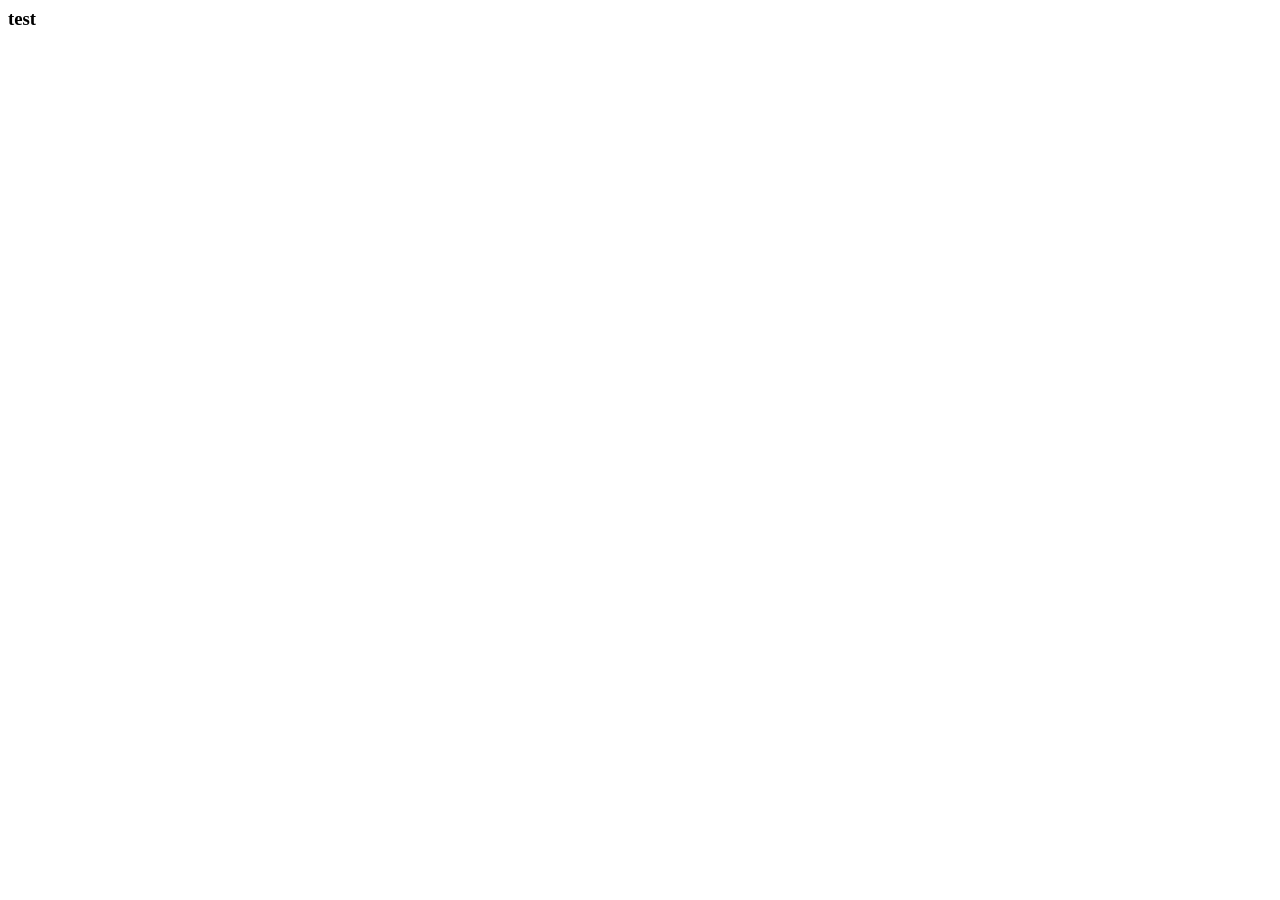
==== test.html @ 62db7ab3 "update main" ====
<html lang="en">

<head>
    <meta charset="UTF-8">
    <meta http-equiv="X-UA-Compatible" content="IE=edge">
    <meta name="viewport" content="width=device-width, initial-scale=1.0">
    <title>Document</title>
</head>

<body>
    <h3>test</h3>
</body>

</html>
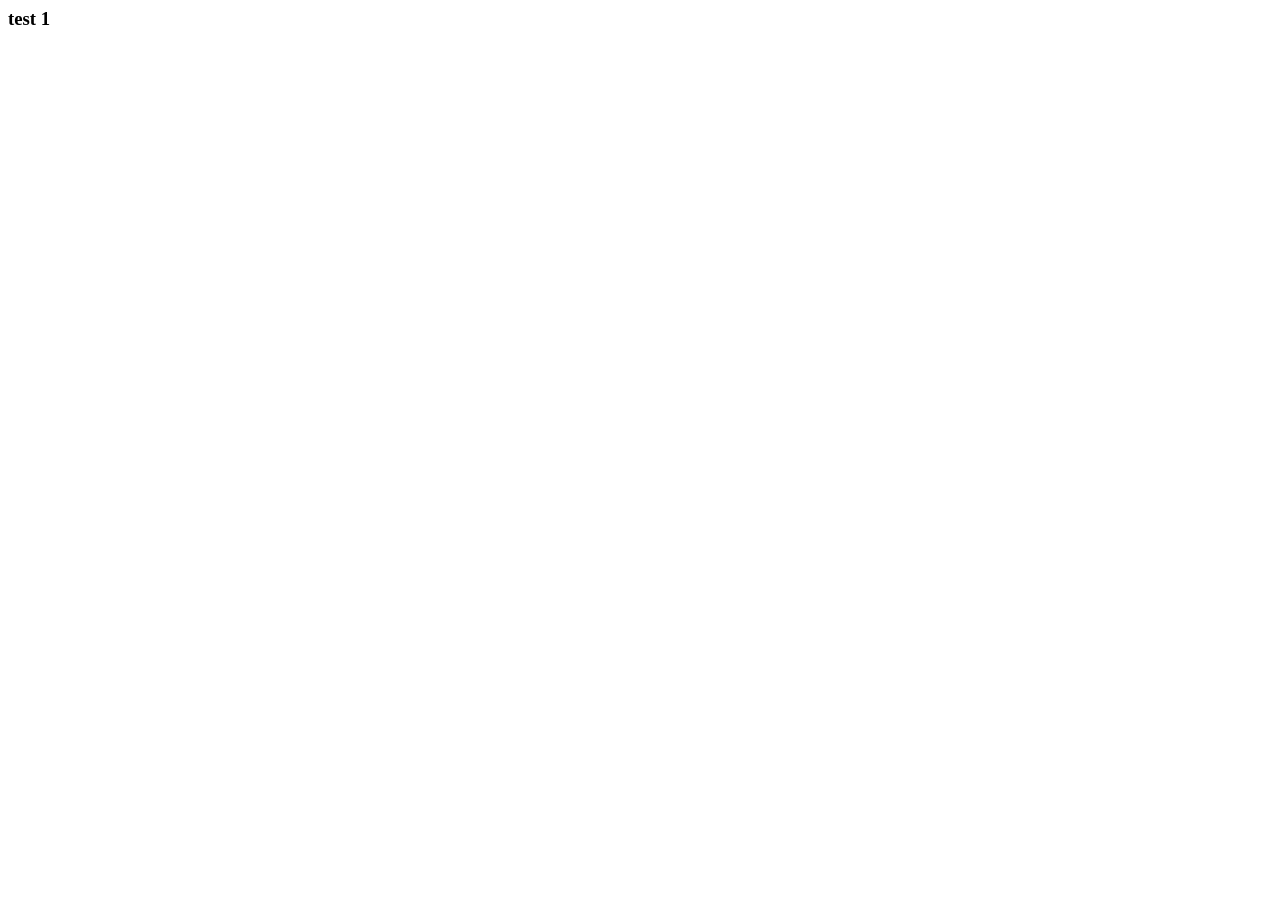
==== commit 8ec8eff0: "test 2" ====
--- a/test.html
+++ b/test.html
@@ -8,7 +8,7 @@
 </head>
 
 <body>
-    <h3>test</h3>
+    <h3>test 1</h3>
 </body>
 
 </html>
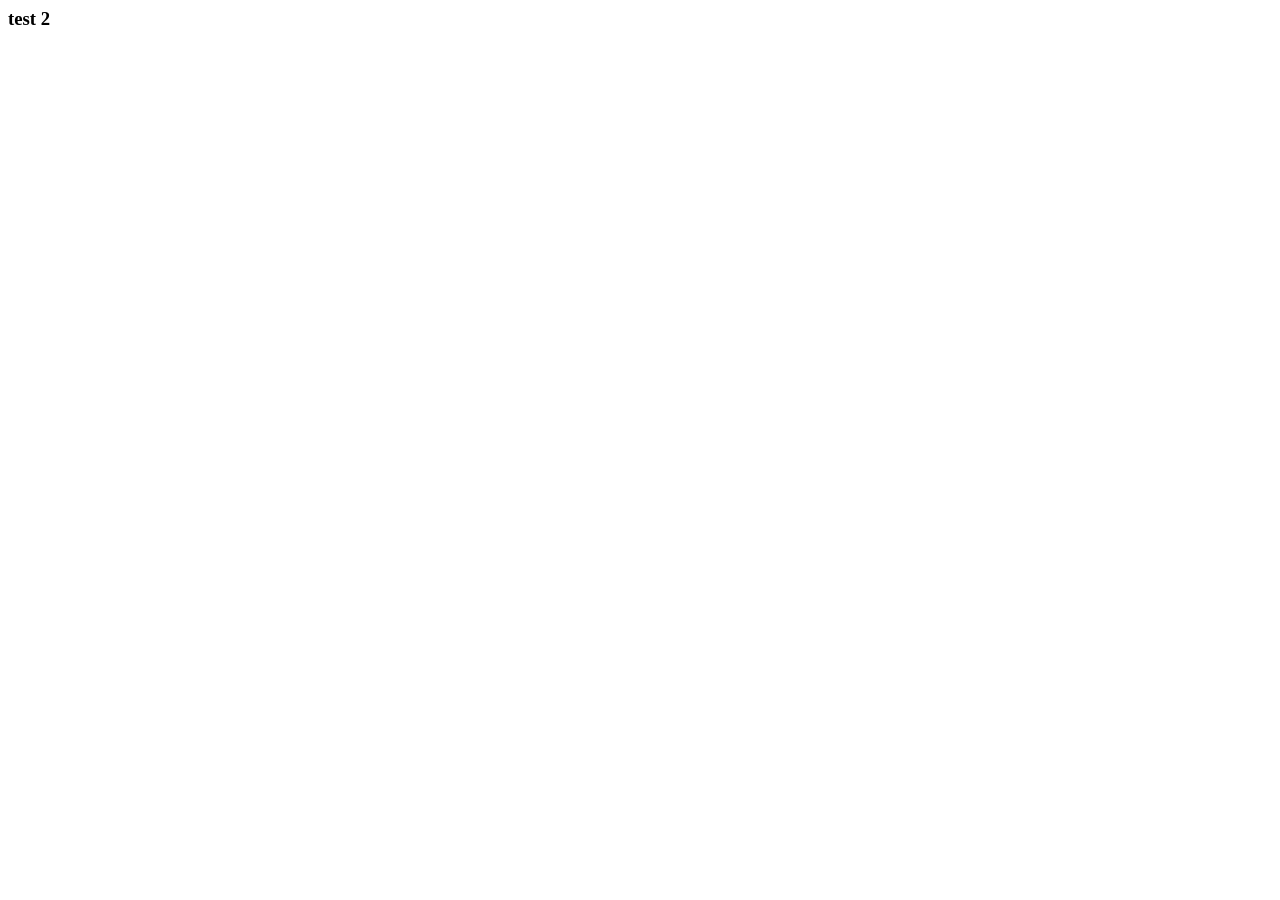
==== commit b8ef6ab9: "test" ====
--- a/test.html
+++ b/test.html
@@ -8,7 +8,7 @@
 </head>
 
 <body>
-    <h3>test 1</h3>
+    <h3>test 2</h3>
 </body>
 
 </html>
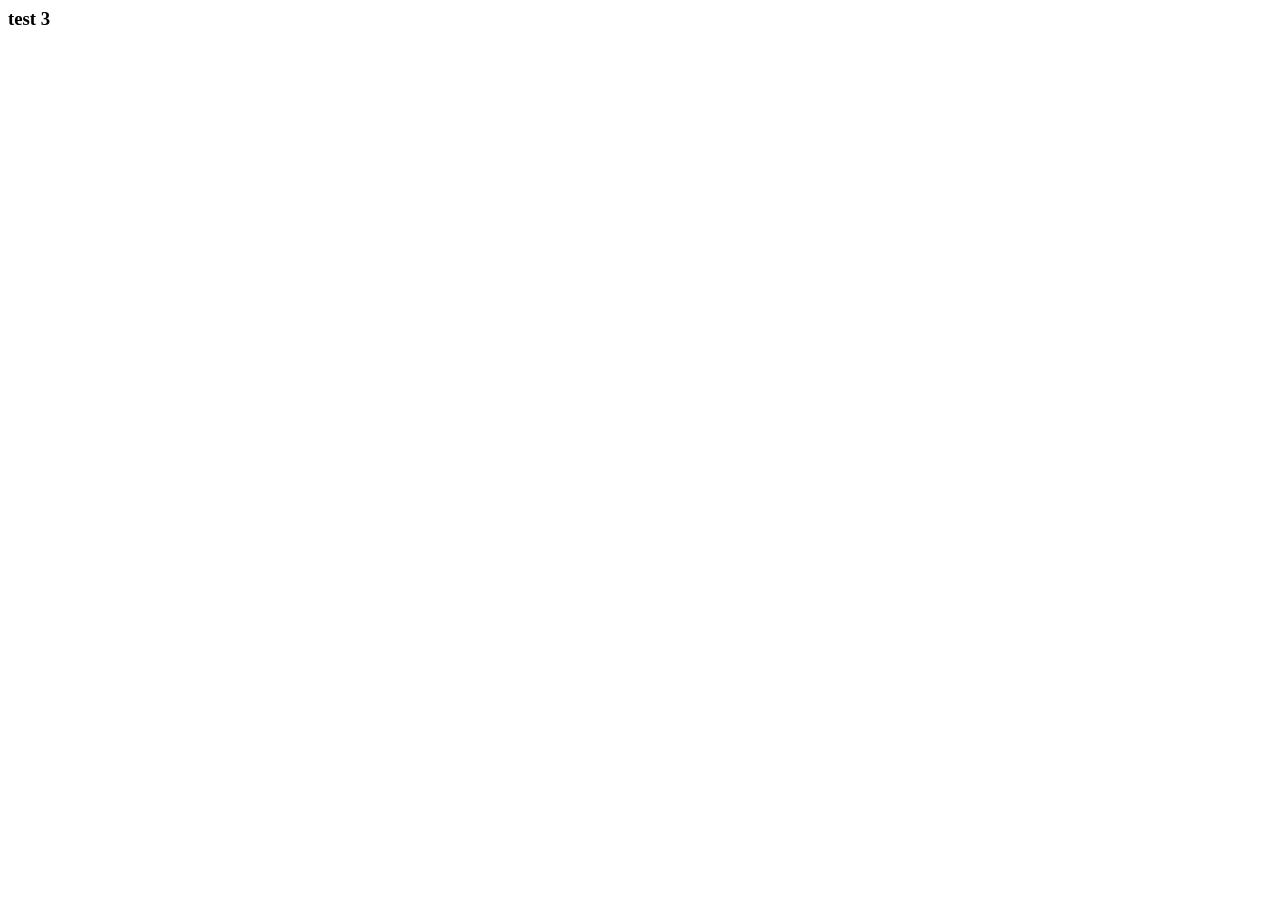
==== commit d8b936a4: "test" ====
--- a/test.html
+++ b/test.html
@@ -8,7 +8,7 @@
 </head>
 
 <body>
-    <h3>test 2</h3>
+    <h3>test 3</h3>
 </body>
 
 </html>
